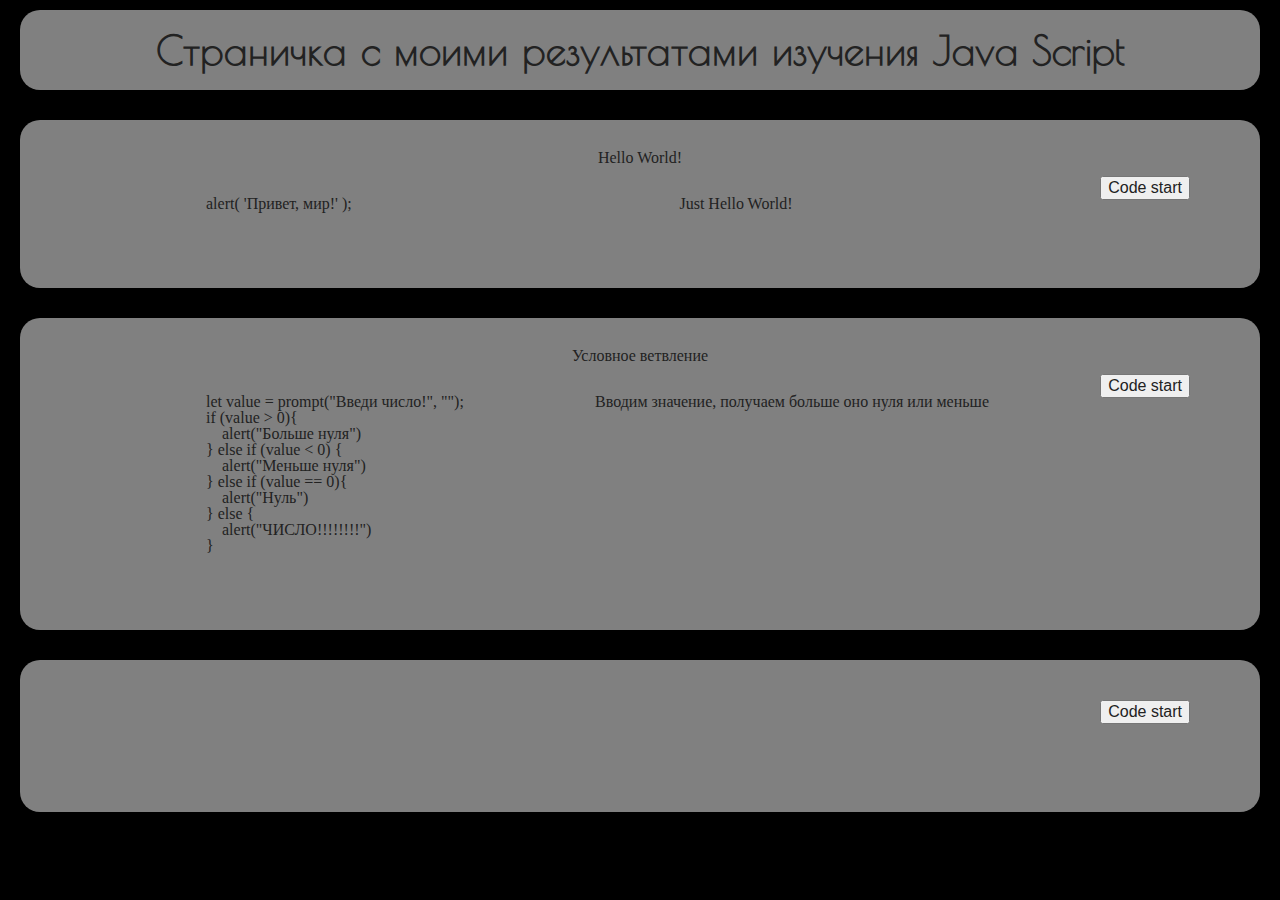
==== index.html @ 004dece9 "first commit" ====
<!DOCTYPE html>
<html lang="en">

<head>
    <meta charset="UTF-8">
    <meta name="viewport" content="width=device-width, initial-scale=1.0">
    <title>Document</title>
    <link rel="stylesheet" href="/css/reset.css">
    <link rel="stylesheet" href="/css/style.css">
    <script src="/js/main.js"></script>
</head>

<body>
    <header>
        <div class="hello"> Страничка с моими результатами изучения Java Script </div>
    </header>
    <main>
        <div class="card">
            <div class="card_title">
                Hello World!
            </div>
            <div class="card_content">
                <div class="my_code">
                    <pre>
                        alert( 'Привет, мир!' );
                    </pre>
                </div>
                <div class="about">
                    Just Hello World!
                </div>
                <div class="start_button">
                    <button onclick="myFunction1()">Code start</button>
                </div>
                <script>
                    function myFunction1() {
                        alert('Привет, мир!');
                    }
                </script>
            </div>
        </div>

        <div class="card">
            <div class="card_title">
                Условное ветвление
            </div>
            <div class="card_content">
                <div class="my_code">
                    <pre>
                        let value = prompt("Введи число!", "");
                        if (value > 0){
                            alert("Больше нуля")
                        } else if (value < 0) {
                            alert("Меньше нуля")
                        } else if (value == 0){
                            alert("Нуль")
                        } else {
                            alert("ЧИСЛО!!!!!!!!")
                        }
                    </pre>
                </div>
                <div class="about">
                    Вводим значение, получаем больше оно нуля или меньше
                </div>
                <div class="start_button">
                    <button onclick="myFunction2()">Code start</button>
                </div>
                <script>
                    function myFunction2() {
                        let value = prompt("Введи число!", "");
                        if (value > 0) {
                            alert("Больше нуля")
                        } else if (value < 0) {
                            alert("Меньше нуля")
                        } else if (value == 0) {
                            alert("Нуль")
                        } else {
                            alert("ЧИСЛО!!!!!!!!")
                        }
                    }
                </script>
            </div>
        </div>
        <div class="card">
            <div class="card_title">

            </div>
            <div class="card_content">
                <div class="my_code">
                    <pre>

                    </pre>
                </div>
                <div class="about">

                </div>
                <div class="start_button">
                    <button onclick="calc();">Code start</button>
                </div>
                <script>
                    function calc() {
                        let action = prompt('Выбери действие: сложение, вычитание, умножение, деление, остаток, степень.', '');
                        let a = Number(prompt('Введи первое число', ''));
                        let b = Number(prompt("Введи второе число", ''));
                        if (a == NaN) {
                            
                        } 
                        if (action == "сложение") {
                            alert(a + b) ;
                        } else if (action == "вычитание") {
                            alert(a - b) ;
                        } else if (action == "умножение") {
                            alert(a * b) ;
                        } else if (action == "деление") {
                            alert(a / b) ;
                        } else if (action == "остаток") {
                            alert(a % b) ;
                        } else if (action == "степень") {
                            alert(a ** b) ;
                        } else {
                            alert ("unknown operator");
                        }
                    }




                </script>
            </div>
        </div>


    </main>

</body>

</html>
---- css/style.css ----
@font-face {
    font-family: 'PoiretOne';
    src: local('PoiretOneRegular'),
      url(../fonts/PoiretOneRegular/PoiretOne-Regular.ttf);
  }
body {
    background-color: black;
    margin: 10px;
}
header {
    margin: 10px;
}
main {
    margin: 10px;
}
.hello {
    background-color: gray;
    
    border-radius: 20px;
    font-family: 'PoiretOne';
    font-size: 40px;
    line-height: 50px;
    text-align: center;
    padding: 15px;
    font-weight: 600;
}

.card {
    margin-top: 30px;
    padding: 30px;
    background-color: gray;
    border-radius: 20px;
}
.card_title{
    text-align: center;
}
.card_content {
    display: flex;
    justify-content: space-between;
    padding: 10px 40px;
}
.my_code {
    padding: 20px;
    border-radius: 20px;
}
.about {
    padding: 20px;
}
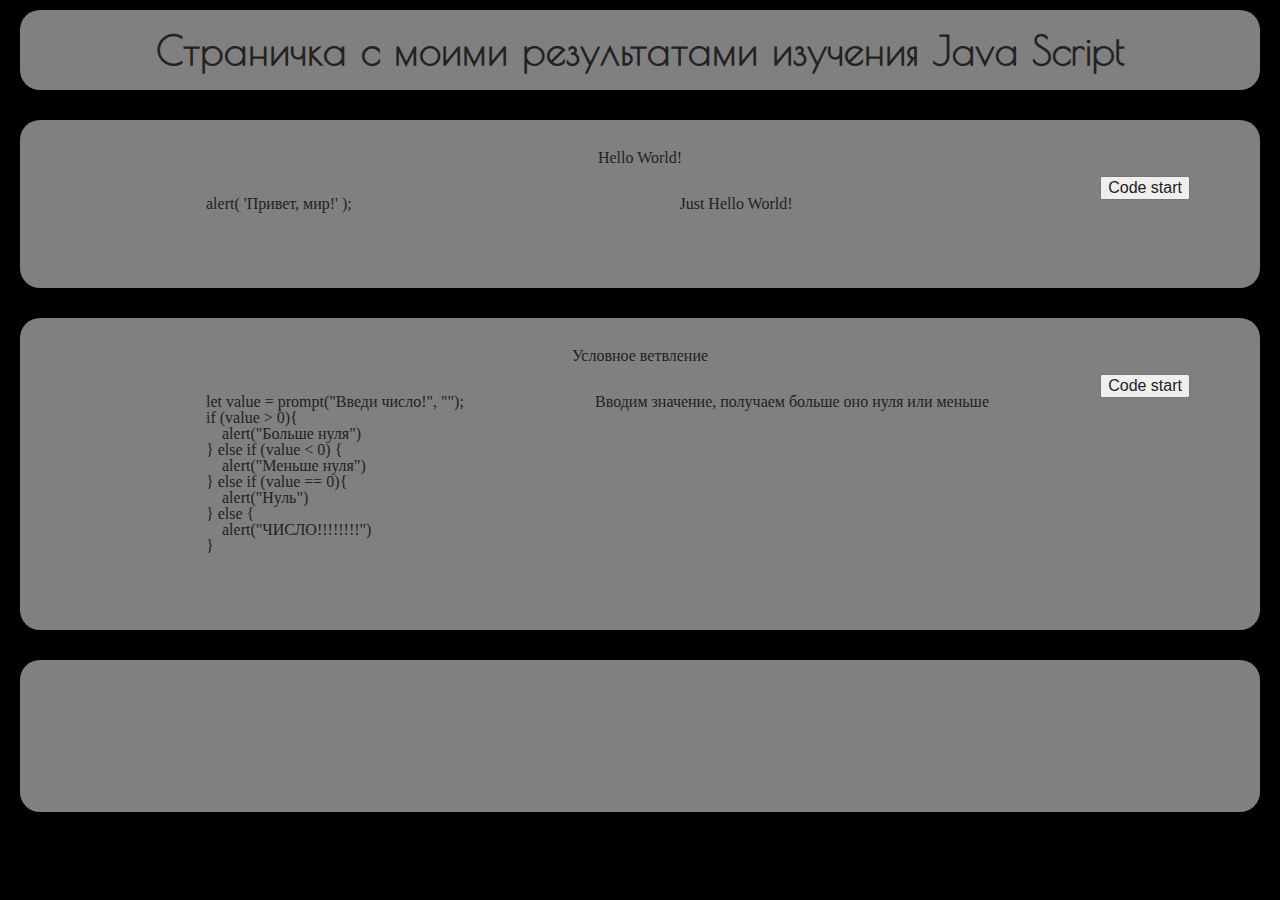
==== commit 102d8e75: "index" ====
--- a/index.html
+++ b/index.html
@@ -94,37 +94,9 @@
 
                 </div>
                 <div class="start_button">
-                    <button onclick="calc();">Code start</button>
+                    <link rel="stylesheet" href="">
                 </div>
-                <script>
-                    function calc() {
-                        let action = prompt('Выбери действие: сложение, вычитание, умножение, деление, остаток, степень.', '');
-                        let a = Number(prompt('Введи первое число', ''));
-                        let b = Number(prompt("Введи второе число", ''));
-                        if (a == NaN) {
-                            
-                        } 
-                        if (action == "сложение") {
-                            alert(a + b) ;
-                        } else if (action == "вычитание") {
-                            alert(a - b) ;
-                        } else if (action == "умножение") {
-                            alert(a * b) ;
-                        } else if (action == "деление") {
-                            alert(a / b) ;
-                        } else if (action == "остаток") {
-                            alert(a % b) ;
-                        } else if (action == "степень") {
-                            alert(a ** b) ;
-                        } else {
-                            alert ("unknown operator");
-                        }
-                    }
-
-
-
-
-                </script>
+                
             </div>
         </div>
 
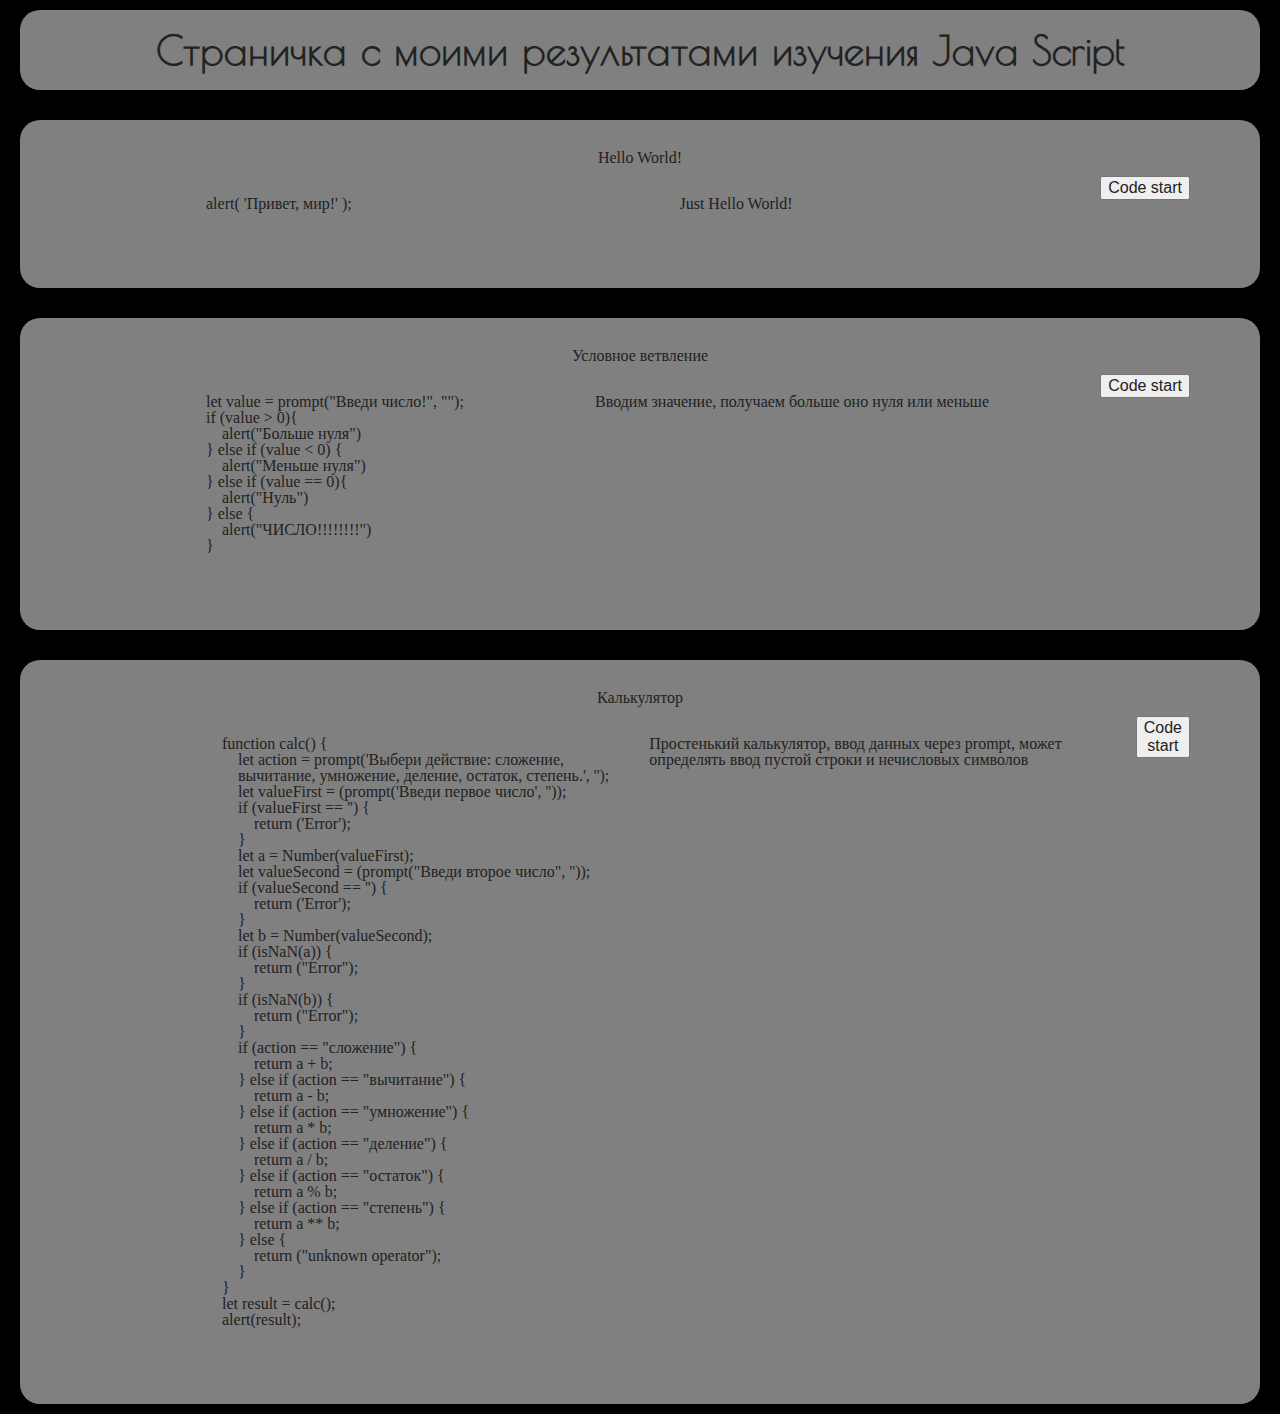
==== commit 7c083af4: "калькулятор" ====
--- a/index.html
+++ b/index.html
@@ -82,21 +82,57 @@
         </div>
         <div class="card">
             <div class="card_title">
-
+                Калькулятор
             </div>
             <div class="card_content">
                 <div class="my_code">
                     <pre>
-
+                            function calc() {
+                                let action = prompt('Выбери действие: сложение, 
+                                вычитание, умножение, деление, остаток, степень.', '');
+                                let valueFirst = (prompt('Введи первое число', ''));
+                                if (valueFirst == '') {
+                                    return ('Error');
+                                }
+                                let a = Number(valueFirst);
+                                let valueSecond = (prompt("Введи второе число", ''));
+                                if (valueSecond == '') {
+                                    return ('Error');
+                                }
+                                let b = Number(valueSecond);
+                                if (isNaN(a)) {
+                                    return ("Error");
+                                }
+                                if (isNaN(b)) {
+                                    return ("Error");
+                                }
+                                if (action == "сложение") {
+                                    return a + b;
+                                } else if (action == "вычитание") {
+                                    return a - b;
+                                } else if (action == "умножение") {
+                                    return a * b;
+                                } else if (action == "деление") {
+                                    return a / b;
+                                } else if (action == "остаток") {
+                                    return a % b;
+                                } else if (action == "степень") {
+                                    return a ** b;
+                                } else {
+                                    return ("unknown operator");
+                                }
+                            }
+                            let result = calc();
+                            alert(result);
                     </pre>
                 </div>
                 <div class="about">
-
+                    Простенький калькулятор, ввод данных через prompt, может определять ввод пустой строки и нечисловых символов
                 </div>
                 <div class="start_button">
-                    <link rel="stylesheet" href="">
+                    <button onclick="location.href='calc.html'">Code start</button>
                 </div>
-                
+
             </div>
         </div>
 
